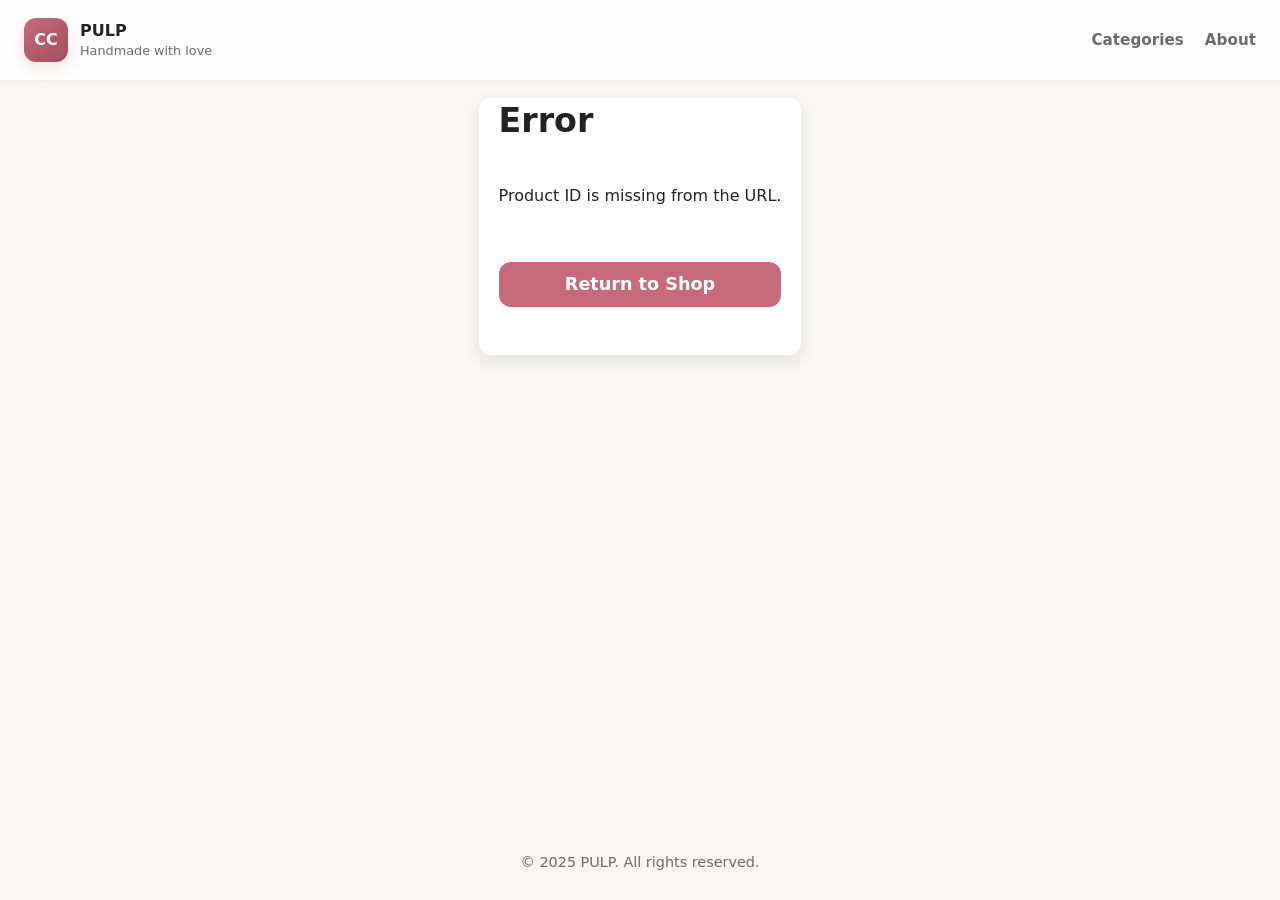
==== template_buy.html @ 023c6f30 "Add files via upload" ====
<!DOCTYPE html>
<html lang="en">
<head>
<meta charset="utf-8" />
<meta name="viewport" content="width=device-width,initial-scale=1" />
<title>Product Details - PULP</title>
<meta name="description" content="Product details page for PULP handmade baby crochet & accessories." />

<style>
  :root {
    --bg: #f7f6f4;
    --card: #fff;
    --accent: #c76a7c;
    --accent-dark: #a44e5d;
    --muted: #6b6b6b;
    --radius: 12px;
    --shadow: 0 6px 18px rgba(16,24,40,0.08);
    --font-family: Inter, system-ui, -apple-system, "Segoe UI", Roboto, "Helvetica Neue", Arial, sans-serif;
  }

  *, *::before, *::after {
    box-sizing: border-box;
  }

  body {
    margin: 0;
    font-family: var(--font-family);
    background: var(--bg);
    color: #222;
    line-height: 1.4;
    min-height: 100vh;
    display: flex;
    flex-direction: column;
  }

  header {
    display: flex;
    justify-content: space-between;
    align-items: center;
    padding: 18px 24px;
    position: sticky;
    top: 0;
    backdrop-filter: blur(6px);
    background: rgba(255,255,255,0.8);
    box-shadow: 0 2px 8px rgba(16,24,40,0.04);
    z-index: 100;
  }

  .brand {
    display: flex;
    gap: 12px;
    color: inherit;
    text-decoration: none;
    align-items: center;
  }

  .logo {
    width: 44px; height: 44px;
    background: linear-gradient(135deg, var(--accent), var(--accent-dark));
    border-radius: var(--radius);
    display: grid;
    place-items: center;
    color: #fff;
    font-weight: 700;
    box-shadow: 0 6px 16px rgba(199,106,124,0.18);
    user-select: none;
  }

  nav a {
    color: var(--muted);
    text-decoration: none;
    font-weight: 600;
    margin-left: 16px;
    font-size: 0.95rem;
    transition: color 0.3s;
  }

  nav a:hover {
    color: var(--accent-dark);
  }

  main {
    max-width: 640px;
    margin: 18px auto;
    padding: 0 20px 48px;
    background: var(--card);
    border-radius: var(--radius);
    box-shadow: var(--shadow);
    display: flex;
    flex-direction: column;
    gap: 24px;
  }

  h1 {
    font-size: clamp(1.8rem, 2.6vw, 2.6rem);
    margin: 0;
    font-weight: 700;
    color: #222;
  }

  .product-images {
    display: flex;
    flex-wrap: wrap;
    gap: 16px;
    justify-content: center;
    margin-bottom: 20px; /* space below images */
}

  .product-images img {
    width: calc(50% - 12px);
    border-radius: var(--radius);
    object-fit: contain;
    max-height: 300px;
    background: #fafafa;
    border: 1px solid #ddd;
  }

  .price {
    font-size: 1.4rem;
    font-weight: 700;
    color: var(--accent-dark);
    margin: 0 0 15px 0;
  }

  .description {
    font-size: 1rem;
    color: var(--muted);
    line-height: 1.5;
    margin: 0 0 20px 0;
  }

  .buy-button {
    margin-top: 15px; 
    background: var(--accent);
    color: white;
    font-weight: 700;
    font-size: 1.1rem;
    padding: 10px 16px;
    border: none;
    border-radius: var(--radius);
    cursor: pointer;
    text-align: center;
    text-decoration: none;
    user-select: none;
    transition: background 0.3s ease;
}

  .buy-button:hover,
  .buy-button:focus {
    background: var(--accent-dark);
    outline: none;
  }

  footer {
    margin-top: auto;
    padding: 28px 20px;
    text-align: center;
    color: var(--muted);
    font-size: 0.9rem;
  }

  @media (max-width: 480px) {
    main {
      margin: 16px 12px 32px;
      padding: 16px;
    }

    .product-images img {
      width: 100%;
    }
  }

  /* --------------------------- */
  /* Skeleton Loading Animation  */
  /* --------------------------- */

  .skeleton {
    background: linear-gradient(90deg, #ececec, #f5f5f5, #ececec);
    background-size: 200% 100%;
    animation: shimmer 1.5s infinite;
    border-radius: var(--radius);
  }

  @keyframes shimmer {
    0% { background-position: -200% 0; }
    100% { background-position: 200% 0; }
  }

  .skeleton.title {
    height: 32px;
    width: 80%;
    margin: 10px auto;
  }

  .skeleton.img {
    height: 200px;
    width: 45%;
    display: inline-block;
    margin: 6px;
  }

  .skeleton.text {
    height: 16px;
    width: 90%;
    margin: 10px auto;
  }

  .skeleton.text.short {
    width: 60%;
  }

  .skeleton.button {
    height: 48px;
    width: 70%;
    margin: 20px auto;
    border-radius: var(--radius);
  }

</style>
</head>

<body>

<header>
  <a class="brand" href="index.html">
    <div class="logo">CC</div>
    <div>
      <div style="font-weight:800">PULP</div>
      <div style="font-size:0.8rem;color:var(--muted)">Handmade with love</div>
    </div>
  </a>

  <nav>
    <a href="index.html#shop">Categories</a>
    <a href="index.html#about">About</a>
  </nav>
</header>

<main>

  <!-- Skeleton Loader -->
  <div id="loading-skeleton">
    <div class="skeleton title"></div>
    <div class="skeleton img"></div>
    <div class="skeleton img"></div>
    <div class="skeleton text"></div>
    <div class="skeleton text short"></div>
    <div class="skeleton button"></div>
  </div>

  <!-- Actual Product Content -->
  <div id="product-content" style="display:none;">
    <h1 id="product-name"></h1>

    <div class="product-images" id="product-images"></div>

    <p class="price" id="product-price"></p>
    <p class="description" id="product-description"></p>

    <a href="#" id="buy-amazon" class="buy-button" target="_blank">Buy on Amazon</a>
  </div>

</main>

<footer>
  &copy; 2025 PULP. All rights reserved.
</footer>

<script>
async function loadProductPage() {
    // 1. Get both parameters: category is needed to find the correct JSON file.
    const params = new URLSearchParams(window.location.search);
    const categoryKey = params.get("category");
    const prodKey = params.get("prod");

    // 2. Determine the correct JSON file name using the category key.
    // If category is not present (error in URL), it defaults to "baby_accessories.json" 
    // to maintain the original file path behavior, but dynamic is better.
    // For a proper fix based on the previous context, we use the dynamic path:
    const jsonFileName = categoryKey ? `${categoryKey}.json` : "baby_accessories.json";

    try {
        // 3. Use the dynamically determined file name
        const response = await fetch(jsonFileName);
        
        // Check if the response is successful
        if (!response.ok) {
            throw new Error(`Failed to load data from ${jsonFileName}. Status: ${response.status}`);
        }
        
        const data = await response.json();

        // Ensure prodKey exists before searching
        if (!prodKey) {
             document.querySelector("main").innerHTML =
                '<h1>Error</h1><p>Product ID is missing from the URL.</p><a href="index.html" class="buy-button">Return to Shop</a>';
            return;
        }

        const product = data.products.find(p => p.id === prodKey);

        if (!product) {
            document.querySelector("main").innerHTML =
                '<h1>Product Not Found</h1><p>Sorry, the product does not exist.</p><a href="index.html" class="buy-button">Return to Shop</a>';
            return;
        }

        // Hide skeleton, show product
        document.getElementById("loading-skeleton").style.display = "none";
        document.getElementById("product-content").style.display = "block";

        // Fill product details
        document.getElementById("product-name").textContent = product.title;
        document.getElementById("product-price").textContent = product.price;
        document.getElementById("product-description").textContent = product.description;
        
        const buyButton = document.getElementById("buy-amazon");
        buyButton.href = product.amazonLink;
        
        // Additional fix: Hide buy button if link is missing or out of stock
        if (!product.amazonLink || product.outOfStock) {
            buyButton.style.display = 'none';
        } else {
            buyButton.style.display = ''; // Ensure it's shown if data is good
        }

        const imagesContainer = document.getElementById("product-images");
        imagesContainer.innerHTML = "";

        product.images.forEach(imageObj => {
            const img = document.createElement("img");
            img.src = imageObj.src;
            img.alt = product.title;
            // Do NOT add classes or styles from JSON (ignore contain-h, contain-v, and styles)
            imagesContainer.appendChild(img);
        });

    } catch (err) {
        console.error(err);
        document.querySelector("main").innerHTML =
            "<h1>Error</h1><p>Could not load product data.</p>";
    }
}

loadProductPage();
</script>
</body>
</html>
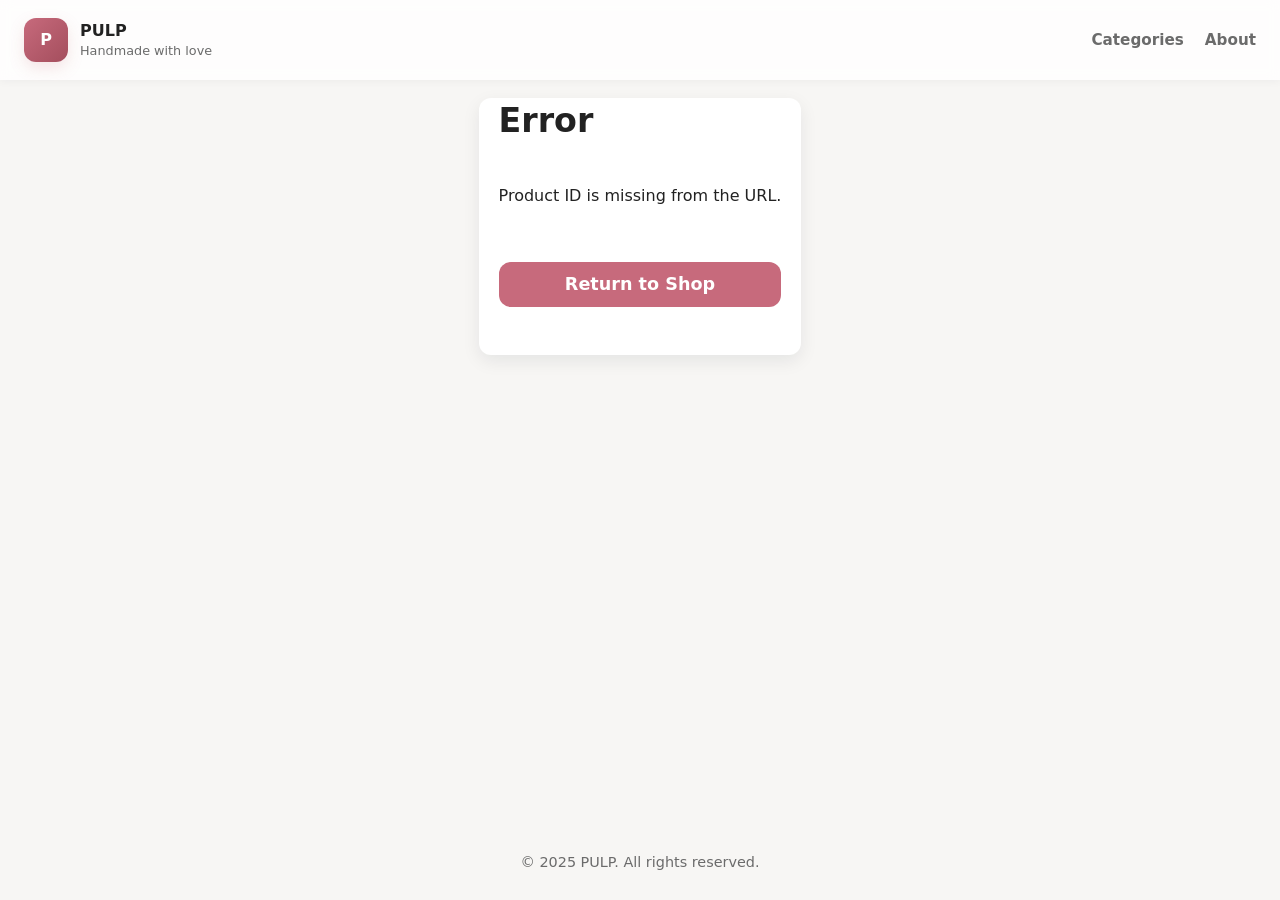
==== commit 28cb657e: "Add files via upload" ====
--- a/template_buy.html
+++ b/template_buy.html
@@ -1,3 +1,4 @@
+<!-- this is template_buy.html-->
 <!DOCTYPE html>
 <html lang="en">
 <head>
@@ -223,7 +224,7 @@
 
 <header>
   <a class="brand" href="index.html">
-    <div class="logo">CC</div>
+    <div class="logo">P</div>
     <div>
       <div style="font-weight:800">PULP</div>
       <div style="font-size:0.8rem;color:var(--muted)">Handmade with love</div>
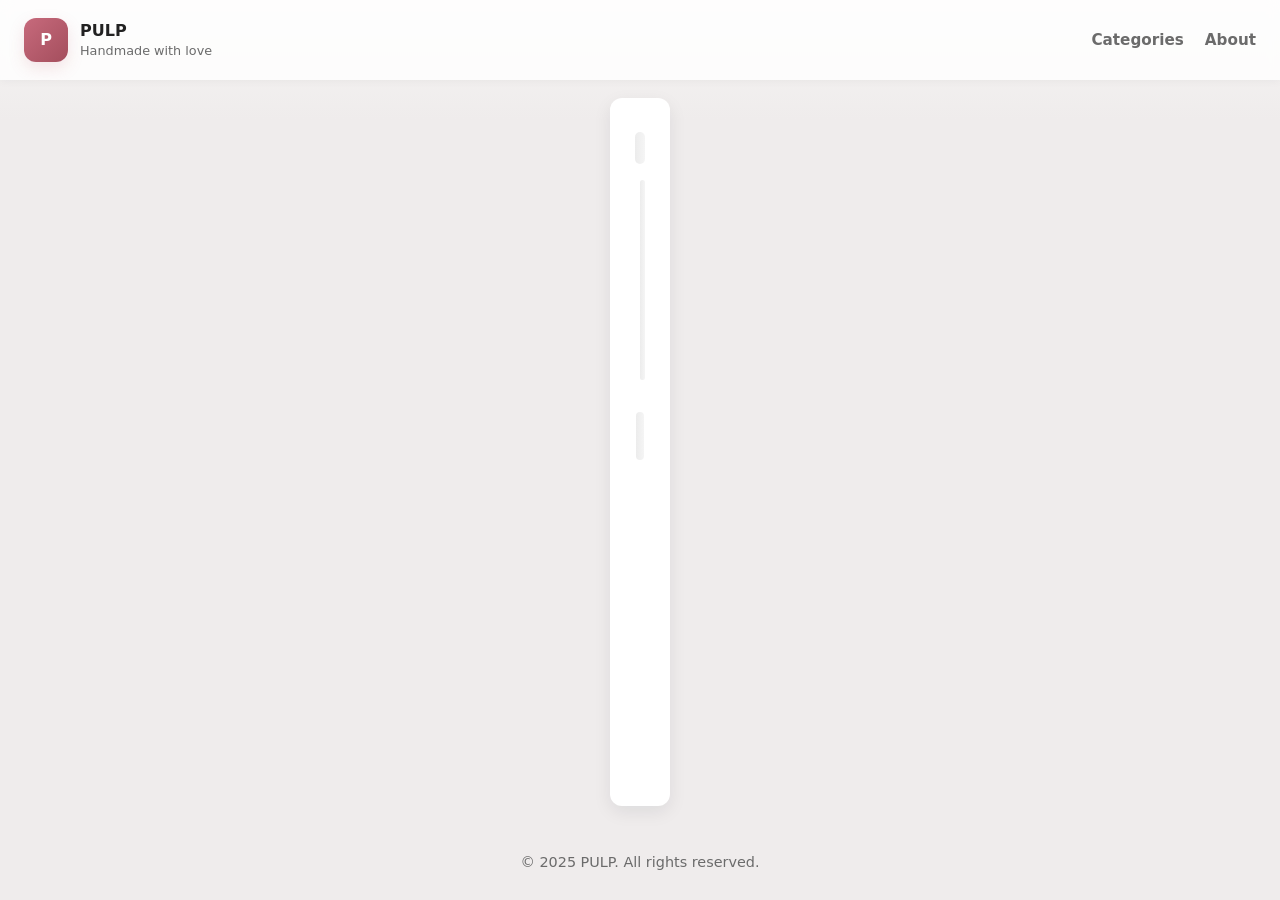
==== commit 8c521a03: "Added Pre-Order Button" ====
--- a/template_buy.html
+++ b/template_buy.html
@@ -1,227 +1,12 @@
-<!-- this is template_buy.html-->
 <!DOCTYPE html>
 <html lang="en">
 <head>
 <meta charset="utf-8" />
 <meta name="viewport" content="width=device-width,initial-scale=1" />
 <title>Product Details - PULP</title>
-<meta name="description" content="Product details page for PULP handmade baby crochet & accessories." />
-
-<style>
-  :root {
-    --bg: #f7f6f4;
-    --card: #fff;
-    --accent: #c76a7c;
-    --accent-dark: #a44e5d;
-    --muted: #6b6b6b;
-    --radius: 12px;
-    --shadow: 0 6px 18px rgba(16,24,40,0.08);
-    --font-family: Inter, system-ui, -apple-system, "Segoe UI", Roboto, "Helvetica Neue", Arial, sans-serif;
-  }
-
-  *, *::before, *::after {
-    box-sizing: border-box;
-  }
-
-  body {
-    margin: 0;
-    font-family: var(--font-family);
-    background: var(--bg);
-    color: #222;
-    line-height: 1.4;
-    min-height: 100vh;
-    display: flex;
-    flex-direction: column;
-  }
-
-  header {
-    display: flex;
-    justify-content: space-between;
-    align-items: center;
-    padding: 18px 24px;
-    position: sticky;
-    top: 0;
-    backdrop-filter: blur(6px);
-    background: rgba(255,255,255,0.8);
-    box-shadow: 0 2px 8px rgba(16,24,40,0.04);
-    z-index: 100;
-  }
-
-  .brand {
-    display: flex;
-    gap: 12px;
-    color: inherit;
-    text-decoration: none;
-    align-items: center;
-  }
-
-  .logo {
-    width: 44px; height: 44px;
-    background: linear-gradient(135deg, var(--accent), var(--accent-dark));
-    border-radius: var(--radius);
-    display: grid;
-    place-items: center;
-    color: #fff;
-    font-weight: 700;
-    box-shadow: 0 6px 16px rgba(199,106,124,0.18);
-    user-select: none;
-  }
-
-  nav a {
-    color: var(--muted);
-    text-decoration: none;
-    font-weight: 600;
-    margin-left: 16px;
-    font-size: 0.95rem;
-    transition: color 0.3s;
-  }
-
-  nav a:hover {
-    color: var(--accent-dark);
-  }
-
-  main {
-    max-width: 640px;
-    margin: 18px auto;
-    padding: 0 20px 48px;
-    background: var(--card);
-    border-radius: var(--radius);
-    box-shadow: var(--shadow);
-    display: flex;
-    flex-direction: column;
-    gap: 24px;
-  }
-
-  h1 {
-    font-size: clamp(1.8rem, 2.6vw, 2.6rem);
-    margin: 0;
-    font-weight: 700;
-    color: #222;
-  }
-
-  .product-images {
-    display: flex;
-    flex-wrap: wrap;
-    gap: 16px;
-    justify-content: center;
-    margin-bottom: 20px; /* space below images */
-}
-
-  .product-images img {
-    width: calc(50% - 12px);
-    border-radius: var(--radius);
-    object-fit: contain;
-    max-height: 300px;
-    background: #fafafa;
-    border: 1px solid #ddd;
-  }
-
-  .price {
-    font-size: 1.4rem;
-    font-weight: 700;
-    color: var(--accent-dark);
-    margin: 0 0 15px 0;
-  }
-
-  .description {
-    font-size: 1rem;
-    color: var(--muted);
-    line-height: 1.5;
-    margin: 0 0 20px 0;
-  }
-
-  .buy-button {
-    margin-top: 15px; 
-    background: var(--accent);
-    color: white;
-    font-weight: 700;
-    font-size: 1.1rem;
-    padding: 10px 16px;
-    border: none;
-    border-radius: var(--radius);
-    cursor: pointer;
-    text-align: center;
-    text-decoration: none;
-    user-select: none;
-    transition: background 0.3s ease;
-}
-
-  .buy-button:hover,
-  .buy-button:focus {
-    background: var(--accent-dark);
-    outline: none;
-  }
-
-  footer {
-    margin-top: auto;
-    padding: 28px 20px;
-    text-align: center;
-    color: var(--muted);
-    font-size: 0.9rem;
-  }
-
-  @media (max-width: 480px) {
-    main {
-      margin: 16px 12px 32px;
-      padding: 16px;
-    }
-
-    .product-images img {
-      width: 100%;
-    }
-  }
-
-  /* --------------------------- */
-  /* Skeleton Loading Animation  */
-  /* --------------------------- */
-
-  .skeleton {
-    background: linear-gradient(90deg, #ececec, #f5f5f5, #ececec);
-    background-size: 200% 100%;
-    animation: shimmer 1.5s infinite;
-    border-radius: var(--radius);
-  }
-
-  @keyframes shimmer {
-    0% { background-position: -200% 0; }
-    100% { background-position: 200% 0; }
-  }
-
-  .skeleton.title {
-    height: 32px;
-    width: 80%;
-    margin: 10px auto;
-  }
-
-  .skeleton.img {
-    height: 200px;
-    width: 45%;
-    display: inline-block;
-    margin: 6px;
-  }
-
-  .skeleton.text {
-    height: 16px;
-    width: 90%;
-    margin: 10px auto;
-  }
-
-  .skeleton.text.short {
-    width: 60%;
-  }
-
-  .skeleton.button {
-    height: 48px;
-    width: 70%;
-    margin: 20px auto;
-    border-radius: var(--radius);
-  }
-
-</style>
+<link rel="stylesheet" href="StyleTemplate.css">
 </head>
-
 <body>
-
 <header>
   <a class="brand" href="index.html">
     <div class="logo">P</div>
@@ -230,120 +15,77 @@
       <div style="font-size:0.8rem;color:var(--muted)">Handmade with love</div>
     </div>
   </a>
-
   <nav>
     <a href="index.html#shop">Categories</a>
     <a href="index.html#about">About</a>
   </nav>
 </header>
-
-<main>
-
-  <!-- Skeleton Loader -->
+<main class="detail-view">
   <div id="loading-skeleton">
     <div class="skeleton title"></div>
     <div class="skeleton img"></div>
-    <div class="skeleton img"></div>
-    <div class="skeleton text"></div>
-    <div class="skeleton text short"></div>
     <div class="skeleton button"></div>
   </div>
-
-  <!-- Actual Product Content -->
-  <div id="product-content" style="display:none;">
+  <div id="product-content" style="display:none; width: 100%;">
     <h1 id="product-name"></h1>
-
     <div class="product-images" id="product-images"></div>
-
     <p class="price" id="product-price"></p>
     <p class="description" id="product-description"></p>
-
-    <a href="#" id="buy-amazon" class="buy-button" target="_blank">Buy on Amazon</a>
+    <div class="button-group">
+      <a href="#" id="buy-amazon" class="buy-button" target="_blank">Buy on Amazon</a>
+      <a href="https://ig.me/m/pulponlinstore" id="insta-btn" class="buy-button" target="_blank">Order from Instagram</a>
+    </div>
   </div>
-
 </main>
-
-<footer>
-  &copy; 2025 PULP. All rights reserved.
-</footer>
-
+<footer>&copy; 2025 PULP. All rights reserved.</footer>
 <script>
 async function loadProductPage() {
-    // 1. Get both parameters: category is needed to find the correct JSON file.
     const params = new URLSearchParams(window.location.search);
-    const categoryKey = params.get("category");
+    const category = params.get("category") || "baby_accessories";
     const prodKey = params.get("prod");
+    try {
+        const response = await fetch(`${category}.json`);
+        const data = await response.json();
+        const product = data.products.find(p => p.id === prodKey);
+        if (!product) return;
 
-    // 2. Determine the correct JSON file name using the category key.
-    // If category is not present (error in URL), it defaults to "baby_accessories.json" 
-    // to maintain the original file path behavior, but dynamic is better.
-    // For a proper fix based on the previous context, we use the dynamic path:
-    const jsonFileName = categoryKey ? `${categoryKey}.json` : "baby_accessories.json";
-
-    try {
-        // 3. Use the dynamically determined file name
-        const response = await fetch(jsonFileName);
-        
-        // Check if the response is successful
-        if (!response.ok) {
-            throw new Error(`Failed to load data from ${jsonFileName}. Status: ${response.status}`);
-        }
-        
-        const data = await response.json();
-
-        // Ensure prodKey exists before searching
-        if (!prodKey) {
-             document.querySelector("main").innerHTML =
-                '<h1>Error</h1><p>Product ID is missing from the URL.</p><a href="index.html" class="buy-button">Return to Shop</a>';
-            return;
-        }
-
-        const product = data.products.find(p => p.id === prodKey);
-
-        if (!product) {
-            document.querySelector("main").innerHTML =
-                '<h1>Product Not Found</h1><p>Sorry, the product does not exist.</p><a href="index.html" class="buy-button">Return to Shop</a>';
-            return;
-        }
-
-        // Hide skeleton, show product
         document.getElementById("loading-skeleton").style.display = "none";
         document.getElementById("product-content").style.display = "block";
-
-        // Fill product details
         document.getElementById("product-name").textContent = product.title;
         document.getElementById("product-price").textContent = product.price;
         document.getElementById("product-description").textContent = product.description;
         
-        const buyButton = document.getElementById("buy-amazon");
-        buyButton.href = product.amazonLink;
-        
-        // Additional fix: Hide buy button if link is missing or out of stock
-        if (!product.amazonLink || product.outOfStock) {
-            buyButton.style.display = 'none';
+        const amazonBtn = document.getElementById("buy-amazon");
+        const instaBtn = document.getElementById("insta-btn");
+
+        // Visibility and Text Logic
+        if (product.outOfStock) {
+            amazonBtn.style.display = 'none';
+            instaBtn.style.display = 'none';
+        } else if (product.comingSoon) {
+            amazonBtn.style.display = 'none';
+            instaBtn.style.display = 'block';
+            instaBtn.textContent = 'Pre-Order';
         } else {
-            buyButton.style.display = ''; // Ensure it's shown if data is good
+            amazonBtn.style.display = product.amazonLink ? 'block' : 'none';
+            amazonBtn.href = product.amazonLink || '#';
+            instaBtn.style.display = 'block';
+            instaBtn.textContent = 'Order from Instagram';
         }
 
         const imagesContainer = document.getElementById("product-images");
-        imagesContainer.innerHTML = "";
+        imagesContainer.innerHTML = '';
+        if (product.outOfStock) imagesContainer.innerHTML += '<div class="out-of-stock-tag">Out Of Stock</div>';
+        if (product.comingSoon) imagesContainer.innerHTML += '<div class="coming-soon-tag">Coming Soon!</div>';
 
-        product.images.forEach(imageObj => {
+        product.images.forEach(imgObj => {
             const img = document.createElement("img");
-            img.src = imageObj.src;
-            img.alt = product.title;
-            // Do NOT add classes or styles from JSON (ignore contain-h, contain-v, and styles)
+            img.src = typeof imgObj === 'string' ? imgObj : imgObj.src;
             imagesContainer.appendChild(img);
         });
-
-    } catch (err) {
-        console.error(err);
-        document.querySelector("main").innerHTML =
-            "<h1>Error</h1><p>Could not load product data.</p>";
-    }
+    } catch (err) { console.error(err); }
 }
-
 loadProductPage();
 </script>
 </body>
-</html>
+</html>
--- a/StyleTemplate.css
+++ b/StyleTemplate.css
@@ -0,0 +1,349 @@
+  /* ------------------------------------------- */
+  /* 1. Variables & Global Reset                 */
+  /* ------------------------------------------- */
+  :root {
+    --bg: #f7f6f4;
+    --card: #fff;
+    --accent: #c76a7c;
+    --accent-dark: #a44e5d;
+    --muted: #6b6b6b;
+    --radius: 12px;
+    --shadow: 0 6px 18px rgba(16,24,40,0.08);
+    --font-family: Inter, system-ui, -apple-system, "Segoe UI", Roboto, "Helvetica Neue", Arial, sans-serif;
+  }
+
+  *, *::before, *::after {
+    box-sizing: border-box;
+    -webkit-tap-highlight-color: transparent;
+  }
+
+  body {
+    margin: 0;
+    font-family: var(--font-family);
+    background: linear-gradient(180deg, var(--bg), #efecec 120px);
+    color: #222;
+    line-height: 1.4;
+    min-height: 100vh;
+    display: flex;
+    flex-direction: column;
+  }
+
+  /* ------------------------------------------- */
+  /* 2. Header & Navigation                      */
+  /* ------------------------------------------- */
+  header {
+    display: flex;
+    justify-content: space-between;
+    align-items: center;
+    padding: 18px 24px;
+    position: sticky;
+    top: 0;
+    backdrop-filter: blur(6px);
+    background: rgba(255,255,255,0.8);
+    box-shadow: 0 2px 8px rgba(16,24,40,0.04);
+    z-index: 100;
+  }
+
+  .brand {
+    display: flex;
+    gap: 12px;
+    color: inherit;
+    text-decoration: none;
+    align-items: center;
+  }
+
+  .logo {
+    width: 44px; height: 44px;
+    background: linear-gradient(135deg, var(--accent), var(--accent-dark));
+    border-radius: var(--radius);
+    display: grid;
+    place-items: center;
+    color: #fff;
+    font-weight: 700;
+    box-shadow: 0 6px 16px rgba(199,106,124,0.18);
+    user-select: none;
+  }
+
+  nav a {
+    color: var(--muted);
+    text-decoration: none;
+    font-weight: 600;
+    margin-left: 16px;
+    font-size: 0.95rem;
+    transition: color 0.3s;
+  }
+
+  nav a:hover { color: var(--accent-dark); }
+
+  /* ------------------------------------------- */
+  /* 3. Layout Containers                        */
+  /* ------------------------------------------- */
+  main {
+    max-width: 95%;
+    margin: 24px auto;
+    padding: 0 20px;
+    display: flex;
+    flex-direction: column;
+    align-items: center;
+    flex-grow: 1;
+  }
+
+  main.detail-view {
+    max-width: 640px;
+    margin: 18px auto;
+    padding: 24px;
+    background: var(--card);
+    border-radius: var(--radius);
+    box-shadow: var(--shadow);
+    gap: 24px;
+  }
+
+  h1 {
+    font-size: clamp(1.6rem, 2.4vw, 2.6rem);
+    margin: 0 0 12px 0;
+    font-weight: 700;
+    color: #222;
+    text-align: center;
+  }
+
+  p.description {
+    color: var(--muted);
+    font-size: 1rem;
+    line-height: 1.5;
+    margin-bottom: 32px;
+    max-width: 95%;
+    text-align: center;
+  }
+
+  /* ------------------------------------------- */
+  /* 4. Product Grid & Cards (Listing)           */
+  /* ------------------------------------------- */
+  .product-grid {
+    display: grid;
+    grid-template-columns: 1fr;
+    gap: 24px;
+    width: 100%;
+  }
+
+  .product-card {
+    background: var(--card);
+    border-radius: var(--radius);
+    padding: 14px;
+    box-shadow: var(--shadow);
+    display: flex;
+    flex-direction: column;
+    gap: 12px;
+    transition: transform 0.18s, box-shadow 0.18s;
+    position: relative;
+    user-select: none;
+  }
+
+  .product-card:hover {
+    transform: translateY(-6px);
+    box-shadow: 0 18px 40px rgba(16,24,40,0.08);
+    cursor: pointer;
+  }
+
+  .product-title {
+    font-weight: 650;
+    font-size: 1.1rem;
+    color: #222;
+    margin: 0 0 8px 0;
+  }
+
+  .out-of-stock-tag, .coming-soon-tag {
+    position: absolute;
+    top: 7px; left: 7px;
+    color: white;
+    font-weight: 700;
+    padding: 4px 10px;
+    border-radius: 15px;
+    font-size: 0.75rem;
+    z-index: 20;
+    pointer-events: none;
+    text-transform: uppercase;
+    box-shadow: 0 2px 6px rgba(0,0,0,0.1);
+  }
+  
+  .out-of-stock-tag { background-color: rgba(199,106,124,0.9); }
+  .coming-soon-tag { background-color: rgba(236, 104, 104, 0.9); }
+
+  /* ------------------------------------------- */
+  /* 5. Image Sliders & Galleries                */
+  /* ------------------------------------------- */
+  .slider {
+    position: relative;
+    width: 100%;
+    max-width: 320px;
+    aspect-ratio: 4 / 3;
+    overflow: hidden;
+    border-radius: var(--radius);
+    border: 1px solid #ddd;
+    background: #fafafa;
+    margin: 0 auto;
+  }
+
+  .slides {
+    display: flex;
+    transition: transform 0.3s ease;
+    width: 100%; height: 100%;
+  }
+
+  .slides img {
+    flex-shrink: 0;
+    width: 100%;
+    object-fit: contain;
+    aspect-ratio: 1 / 1;
+    background-color: #f9f9f9;
+  }
+
+  .slider-button {
+    position: absolute;
+    top: 50%;
+    transform: translateY(-50%);
+    background: rgba(199,106,124,0.7);
+    border: none;
+    color: #fff;
+    width: 36px; height: 36px;
+    border-radius: 50%;
+    cursor: pointer;
+    display: flex;
+    align-items: center;
+    justify-content: center;
+    z-index: 10;
+    transition: background 0.3s, transform 0.25s;
+  }
+
+  .slider-button:hover { background: var(--accent-dark); transform: translateY(-50%) scale(1.15); }
+  .slider-button.prev { left: 8px; }
+  .slider-button.next { right: 8px; }
+
+  .product-images {
+    display: flex;
+    flex-wrap: wrap;
+    gap: 16px;
+    justify-content: center;
+    margin-bottom: 20px;
+  }
+
+  .product-images img {
+    width: calc(50% - 12px);
+    border-radius: var(--radius);
+    object-fit: contain;
+    max-height: 300px;
+    background: #fafafa;
+    border: 1px solid #dddddd;
+  }
+
+  .product-link-wrapper {
+    text-decoration: none;
+    color: inherit;  
+    display: block;
+  }
+
+  #product-grid { transition: opacity 0.15s ease-in-out; opacity: 1; }
+  #product-grid.fading { opacity: 0; }
+
+  /* ------------------------------------------- */
+  /* 6. Buttons, Price & Pagination              */
+  /* ------------------------------------------- */
+  .price {
+    font-size: 1.4rem;
+    font-weight: 700;
+    color: var(--accent-dark);
+  }
+
+  .button-group {
+    display: flex;
+    flex-direction: column;
+    gap: 12px;
+    width: 100%;
+    align-items: center;
+  }
+
+  .buy-button {
+    background: var(--accent);
+    color: white;
+    font-weight: 700;
+    font-size: 1.1rem;
+    padding: 12px 20px;
+    border: none;
+    border-radius: var(--radius);
+    cursor: pointer;
+    text-align: center;
+    transition: background 0.3s;
+    text-decoration: none;
+    display: block;
+    width: 100%;
+    max-width: 280px;
+  }
+
+  .buy-button:hover { background: var(--accent-dark); }
+
+  #pagination {
+    margin: 40px 0;
+    display: flex;
+    justify-content: center;
+    align-items: center;
+    gap: 12px;
+    color: var(--accent-dark);
+  }
+
+  #pagination button {
+    background-color: var(--accent);
+    color: #fff;
+    padding: 8px 16px;
+    border: none;
+    border-radius: 10px;
+    font-weight: 600;
+    cursor: pointer;
+  }
+
+  #pagination button:disabled { opacity: 0.4; cursor: not-allowed; }
+
+  #pagination input {
+    width: 50px;
+    height: 32px;
+    border: 2px solid #ddddddd0;
+    border-radius: 8px;
+    text-align: center;
+    font-weight: 700;
+    color: var(--accent-dark);
+  }
+
+  #pagination span { font-weight: 600; color: var(--muted); }
+
+  /* ------------------------------------------- */
+  /* 7. Skeleton Loading & Footer                */
+  /* ------------------------------------------- */
+  .skeleton {
+    background: linear-gradient(90deg, #ececec, #f5f5f5, #ececec);
+    background-size: 200% 100%;
+    animation: shimmer 1.5s infinite;
+    border-radius: var(--radius);
+  }
+
+  @keyframes shimmer {
+    0% { background-position: -200% 0; }
+    100% { background-position: 200% 0; }
+  }
+
+  .skeleton.title { height: 32px; width: 80%; margin: 10px auto; }
+  .skeleton.img { height: 200px; width: 45%; display: inline-block; margin: 6px; }
+  .skeleton.text { height: 16px; width: 90%; margin: 10px auto; }
+  .skeleton.button { height: 48px; width: 70%; margin: 20px auto; }
+
+  footer {
+    margin-top: auto;
+    padding: 28px 20px;
+    text-align: center;
+    color: var(--muted);
+    font-size: 0.9rem;
+  }
+
+  @media (min-width: 600px) { .product-grid { grid-template-columns: repeat(2, 1fr); } }
+  @media (min-width: 1024px) { .product-grid { grid-template-columns: repeat(3, 1fr); } }
+  @media (max-width: 480px) {
+    main.detail-view { margin: 16px 12px; padding: 16px; }
+    .product-images img { width: 100%; }
+  }
